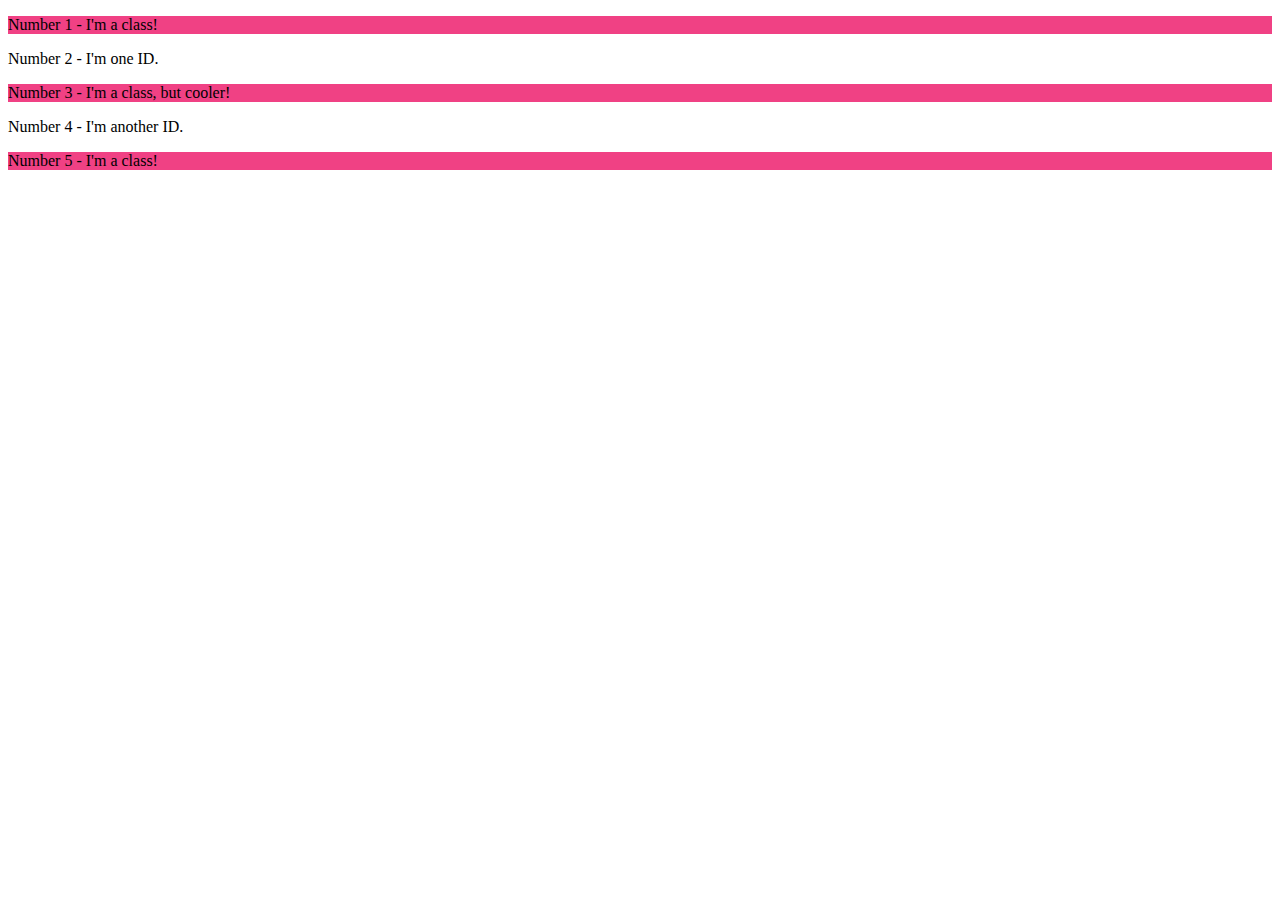
==== foundations/intro-to-css/02-class-id-selectors/my-sol/index.html @ a0c79655 "Style odd-numbered class with background color" ====
<!DOCTYPE html>
<html lang="en">
  <head>
    <meta charset="UTF-8">
    <meta http-equiv="X-UA-Compatible" content="IE=edge">
    <meta name="viewport" content="width=device-width, initial-scale=1.0">
    <title>Class and ID Selectors</title>
    <link rel="stylesheet" href="style.css">
  </head>
  <body>
    <p class="odd-numbered">Number 1 - I'm a class!</p>
    <div>Number 2 - I'm one ID.</div>
    <p class="odd-numbered">Number 3 - I'm a class, but cooler!</p>
    <div>Number 4 - I'm another ID.</div>
    <p class="odd-numbered">Number 5 - I'm a class!</p>
  </body>
</html>
---- foundations/intro-to-css/02-class-id-selectors/my-sol/style.css ----
.odd-numbered {background-color: #f04184;}
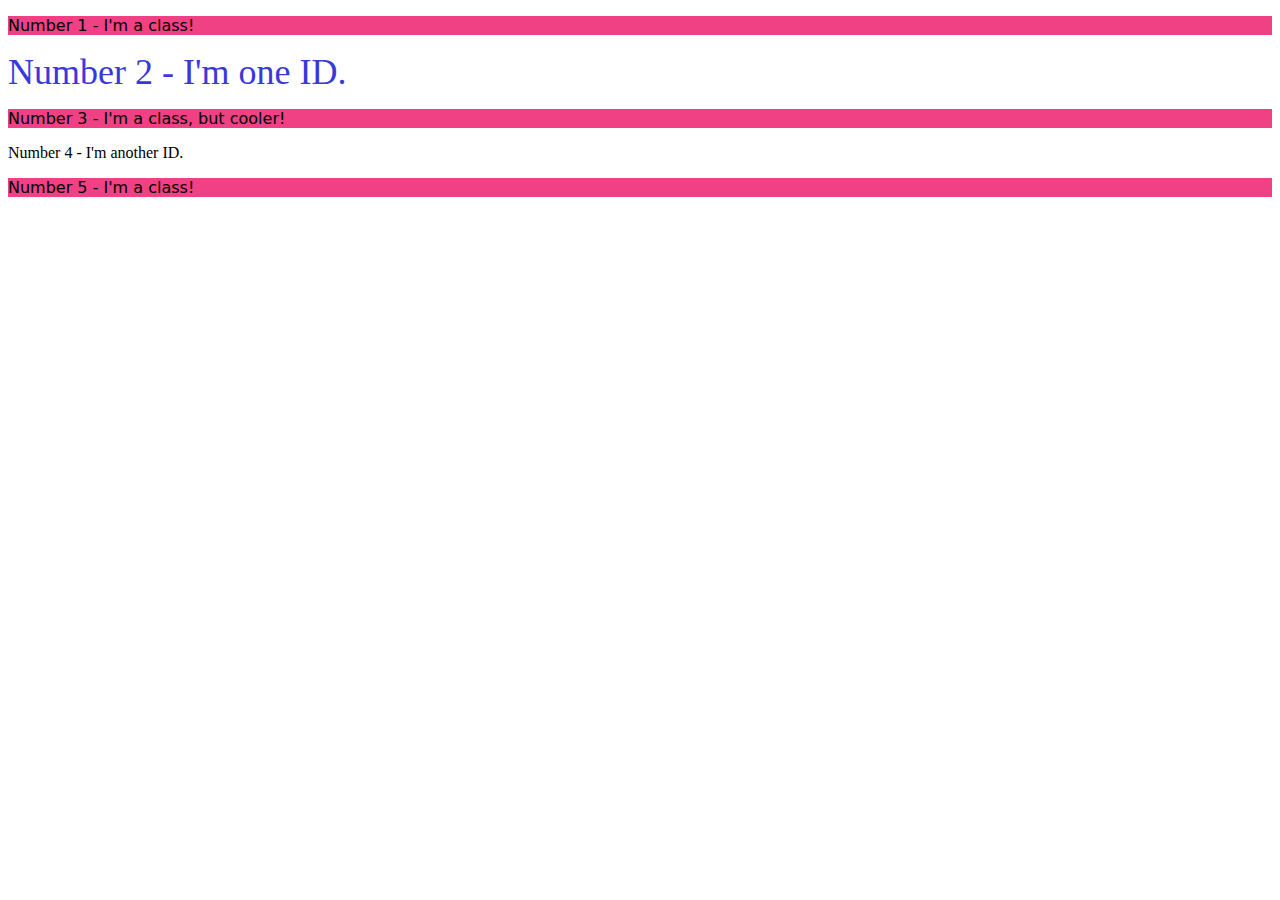
==== commit 9ebabe78: "add and style the id two" ====
--- a/foundations/intro-to-css/02-class-id-selectors/my-sol/index.html
+++ b/foundations/intro-to-css/02-class-id-selectors/my-sol/index.html
@@ -9,7 +9,7 @@
   </head>
   <body>
     <p class="odd-numbered">Number 1 - I'm a class!</p>
-    <div>Number 2 - I'm one ID.</div>
+    <div id="two">Number 2 - I'm one ID.</div>
     <p class="odd-numbered">Number 3 - I'm a class, but cooler!</p>
     <div>Number 4 - I'm another ID.</div>
     <p class="odd-numbered">Number 5 - I'm a class!</p>
--- a/foundations/intro-to-css/02-class-id-selectors/my-sol/style.css
+++ b/foundations/intro-to-css/02-class-id-selectors/my-sol/style.css
@@ -1 +1,4 @@
-.odd-numbered {background-color: #f04184;}+.odd-numbered {background-color: #f04184;
+    font-family: verdana, "DejaVu Sans",sans-serif;}
+#two {color: rgb(57, 57, 219);
+font-size: 36px;}
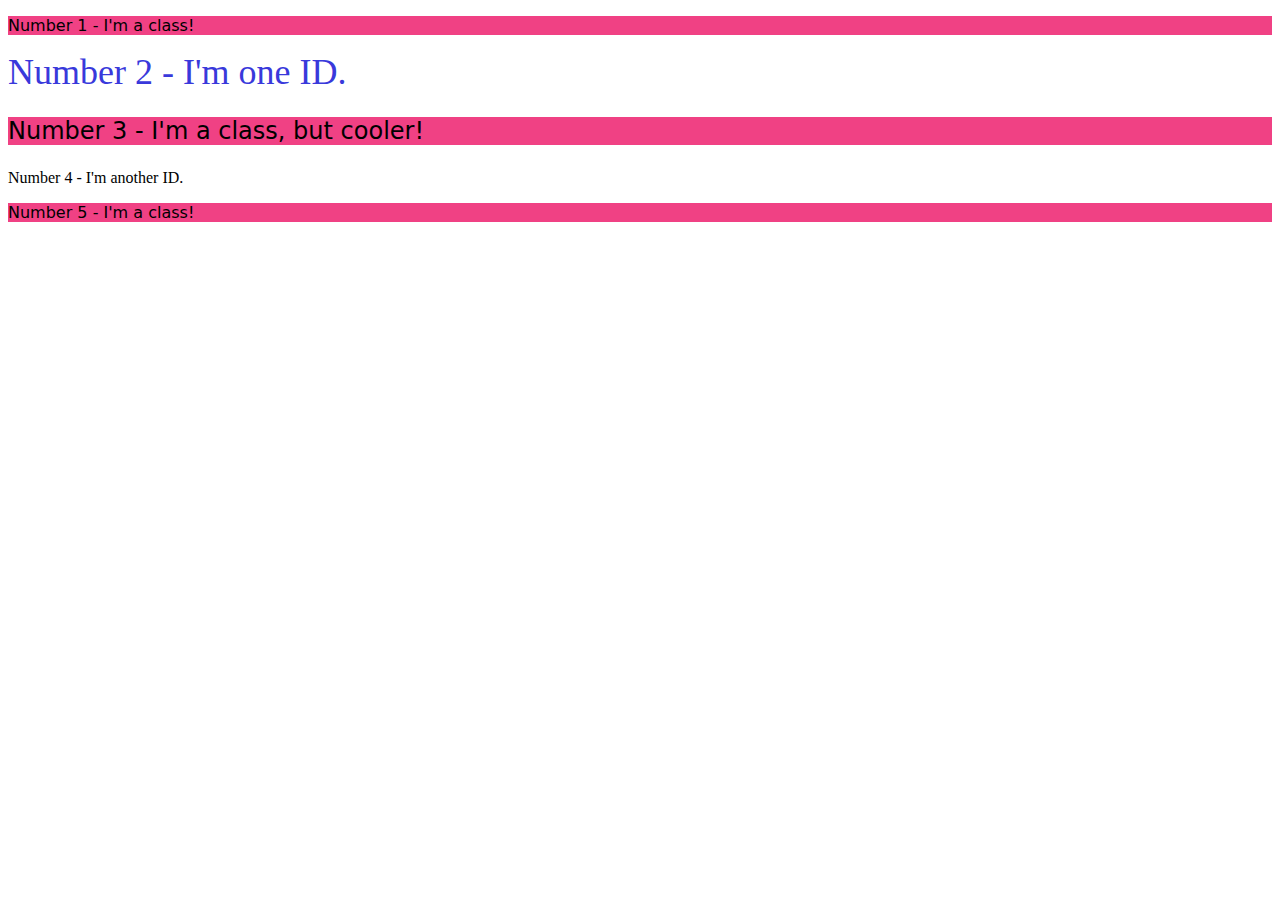
==== commit 09bd8b0c: "add a second class to 3rd element and style it" ====
--- a/foundations/intro-to-css/02-class-id-selectors/my-sol/index.html
+++ b/foundations/intro-to-css/02-class-id-selectors/my-sol/index.html
@@ -10,7 +10,7 @@
   <body>
     <p class="odd-numbered">Number 1 - I'm a class!</p>
     <div id="two">Number 2 - I'm one ID.</div>
-    <p class="odd-numbered">Number 3 - I'm a class, but cooler!</p>
+    <p class="odd-numbered cooler">Number 3 - I'm a class, but cooler!</p>
     <div>Number 4 - I'm another ID.</div>
     <p class="odd-numbered">Number 5 - I'm a class!</p>
   </body>
--- a/foundations/intro-to-css/02-class-id-selectors/my-sol/style.css
+++ b/foundations/intro-to-css/02-class-id-selectors/my-sol/style.css
@@ -2,3 +2,4 @@
     font-family: verdana, "DejaVu Sans",sans-serif;}
 #two {color: rgb(57, 57, 219);
 font-size: 36px;}
+.cooler {font-size: 24px;}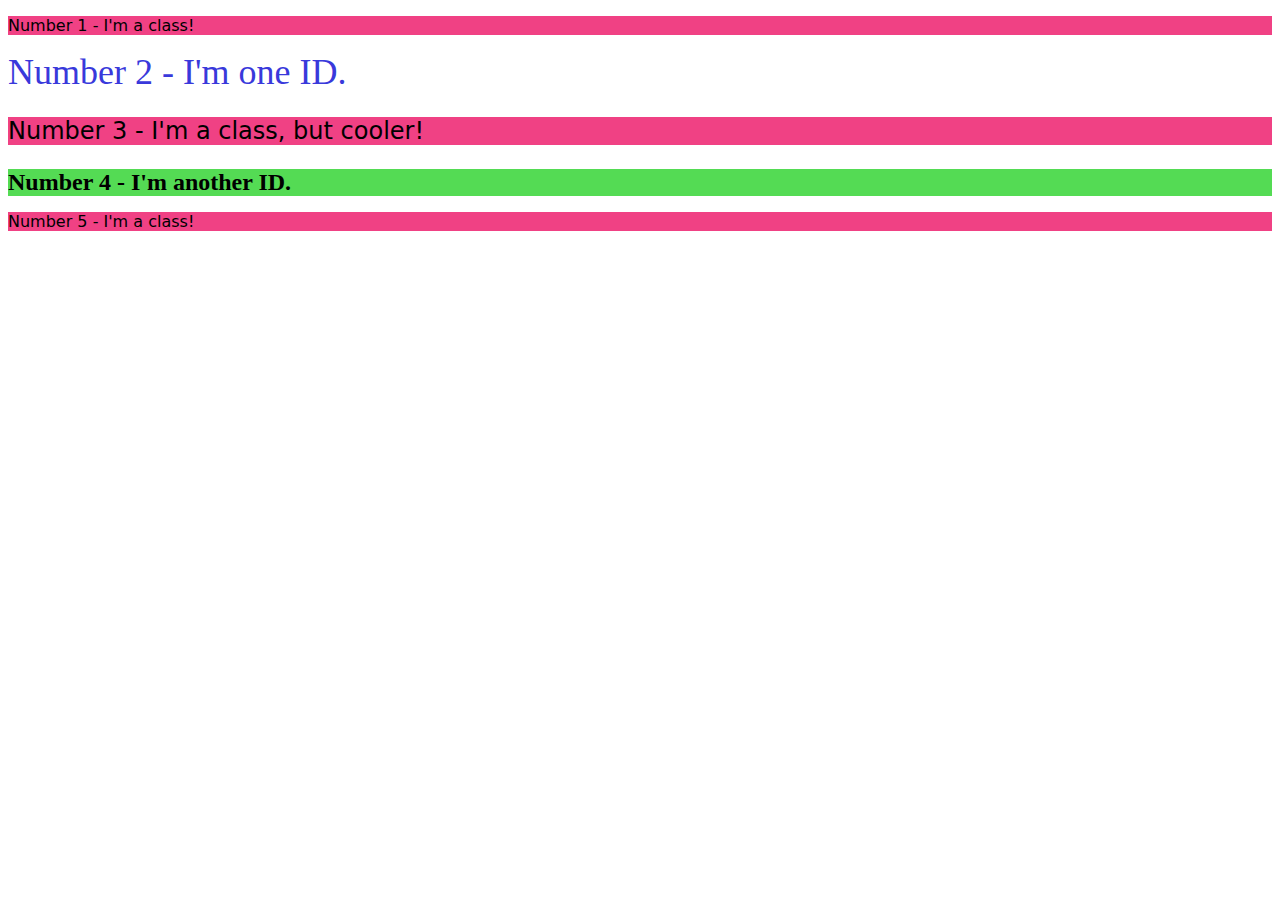
==== commit c395af77: "add and style id three" ====
--- a/foundations/intro-to-css/02-class-id-selectors/my-sol/index.html
+++ b/foundations/intro-to-css/02-class-id-selectors/my-sol/index.html
@@ -11,7 +11,7 @@
     <p class="odd-numbered">Number 1 - I'm a class!</p>
     <div id="two">Number 2 - I'm one ID.</div>
     <p class="odd-numbered cooler">Number 3 - I'm a class, but cooler!</p>
-    <div>Number 4 - I'm another ID.</div>
+    <div id="three">Number 4 - I'm another ID.</div>
     <p class="odd-numbered">Number 5 - I'm a class!</p>
   </body>
 </html>--- a/foundations/intro-to-css/02-class-id-selectors/my-sol/style.css
+++ b/foundations/intro-to-css/02-class-id-selectors/my-sol/style.css
@@ -2,4 +2,7 @@
     font-family: verdana, "DejaVu Sans",sans-serif;}
 #two {color: rgb(57, 57, 219);
 font-size: 36px;}
-.cooler {font-size: 24px;}+.cooler {font-size: 24px;}
+#three {background-color: hwb(120 33% 14%);
+font-size: 24px;
+font-weight: bold;}